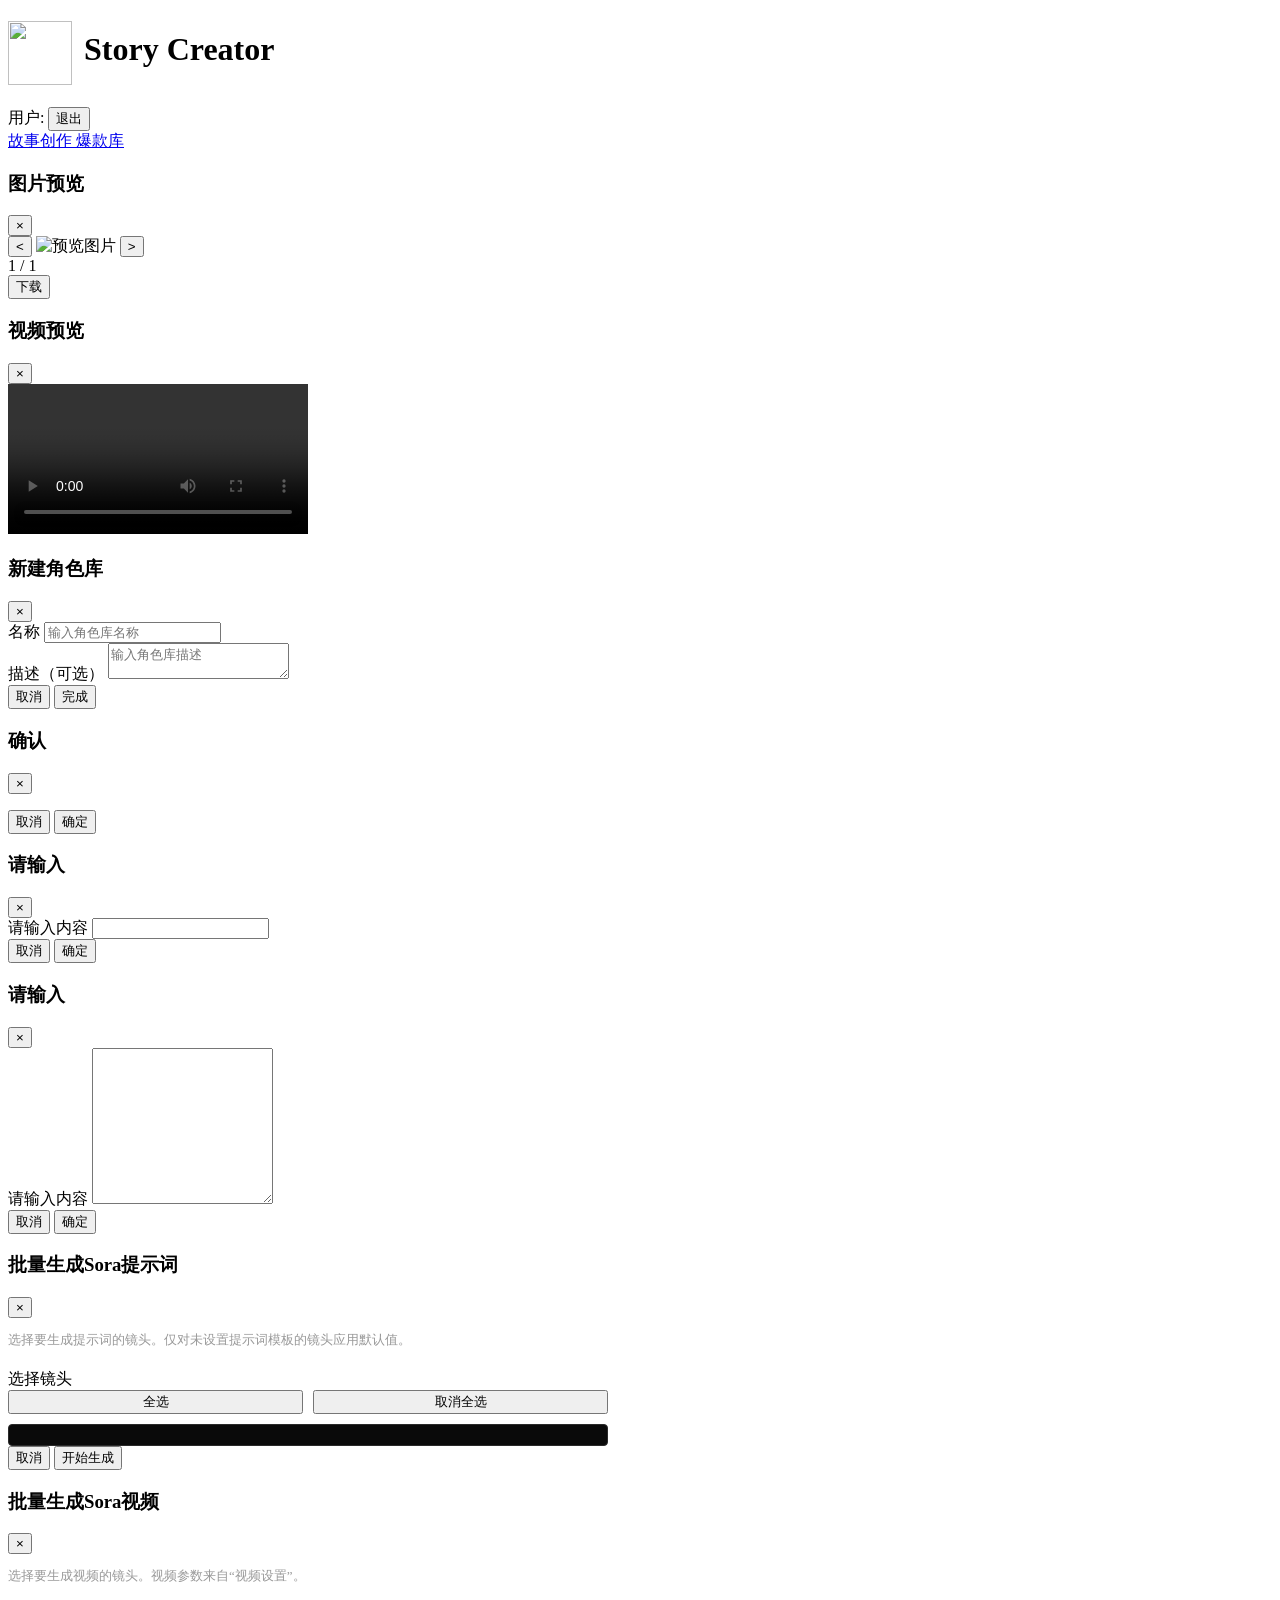
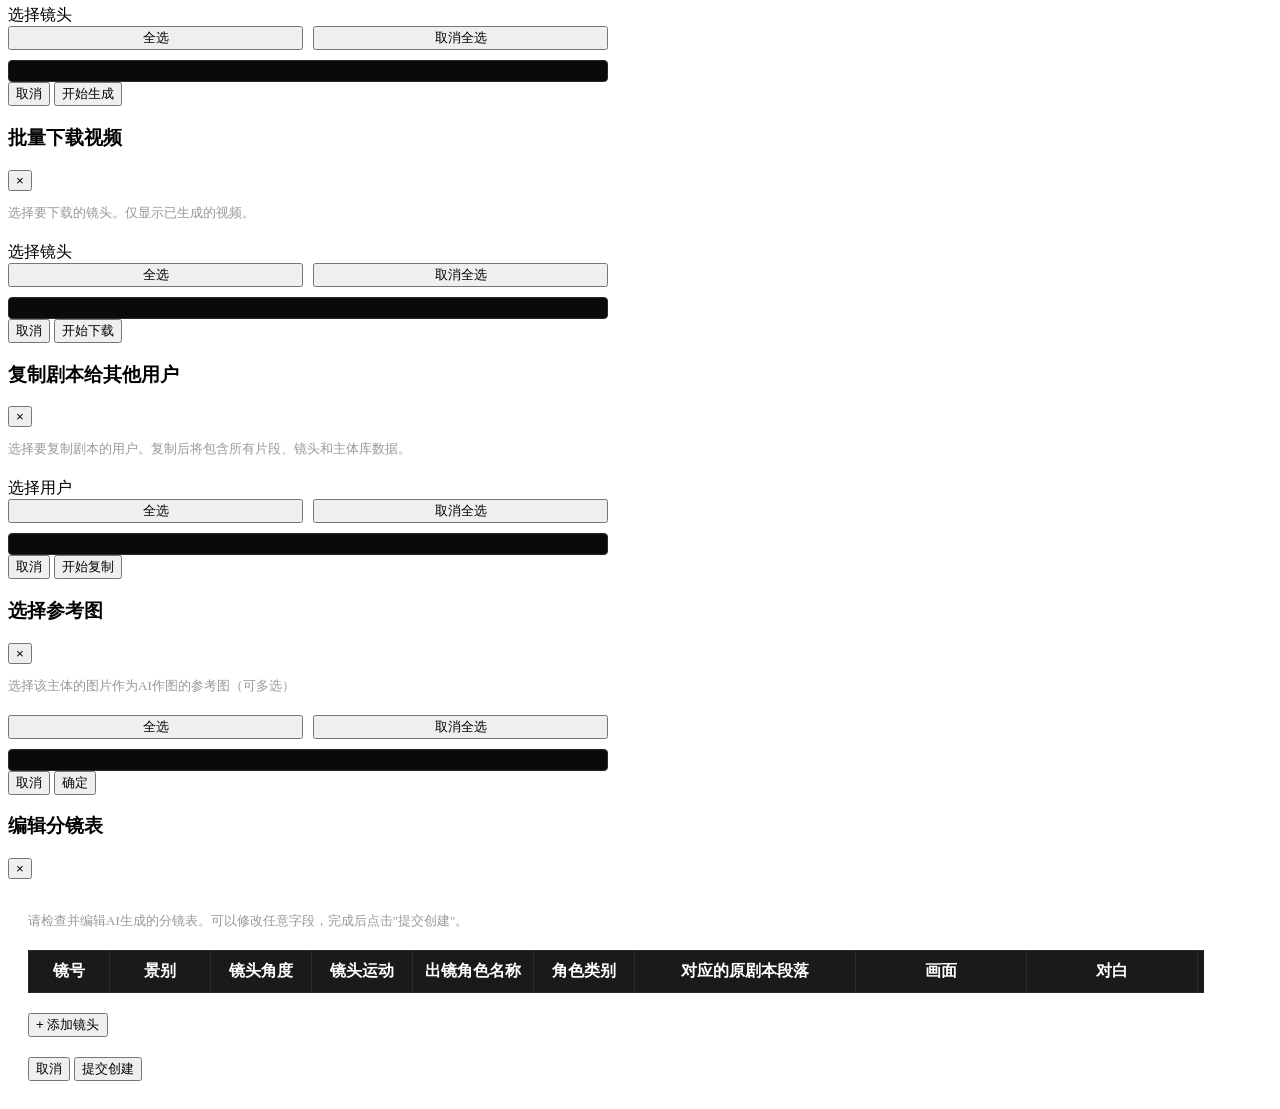
==== frontend/index.html @ c0c989f3 "Initial project backup" ====
<!DOCTYPE html>
<html lang="zh-CN">
<head>
    <meta charset="UTF-8">
    <meta name="viewport" content="width=device-width, initial-scale=1.0">
    <title>Story Creator</title>
    <link rel="icon" href="/static/icon_1.png" type="image/png">
    <link rel="stylesheet" href="/static/css/style.css">
</head>
<body>
    <!-- 顶部导航栏 -->
    <header class="header">
        <div class="header-left">
            <h1 class="header-title" id="headerTitle" style="cursor: pointer;"><img src="/static/icon_1.png" style="height:2em;width:2em;object-fit:contain;vertical-align:middle;margin-right:12px;">Story Creator</h1>
            <span class="header-subtitle" id="headerSubtitle"></span>
        </div>
        <div class="header-right">
            <div class="header-actions" id="headerActions"></div>
            <span class="username">用户: <span id="headerUsername"></span></span>
            <button class="logout-button" id="logoutButton">退出</button>
        </div>
    </header>

    <!-- 主容器 -->
    <div class="main-container">
        <!-- 侧边栏 -->
        <aside class="sidebar" id="sidebar">
            <nav class="sidebar-nav">
                <a href="#" class="nav-item active" data-view="my-scripts">
                    <span class="nav-text">故事创作</span>
                </a>
                <a href="#" class="nav-item" data-view="hit-dramas">
                    <span class="nav-text">爆款库</span>
                </a>
            </nav>
        </aside>

        <!-- 内容区域 -->
        <main class="content" id="content">
            <!-- 动态内容将在这里加载 -->
        </main>
    </div>

    <!-- 图片预览模态框 -->
    <div class="modal" id="imageModal">
        <div class="modal-content">
            <div class="modal-header">
                <h3 id="modalTitle">图片预览</h3>
                <button class="modal-close" id="modalClose">&times;</button>
            </div>
            <div class="modal-body">
                <button class="image-nav-button prev" id="prevImage">&lt;</button>
                <img id="modalImage" src="" alt="预览图片">
                <button class="image-nav-button next" id="nextImage">&gt;</button>
            </div>
            <div class="modal-footer">
                <span id="imageCounter">1 / 1</span>
                <div class="modal-actions">
                    <button class="modal-button download" id="downloadImage">下载</button>
                    <button class="modal-button delete" id="deleteImage" style="display: none;">删除</button>
                </div>
            </div>
        </div>
    </div>

    <!-- 视频预览模态框 -->
    <div class="modal" id="videoModal">
        <div class="modal-content video-modal-content">
            <div class="modal-header">
                <h3>视频预览</h3>
                <button class="modal-close" id="videoModalClose">&times;</button>
            </div>
            <div class="modal-body">
                <video id="videoModalPlayer" controls></video>
            </div>
        </div>
    </div>

    <!-- 角色库表单模态框 -->
    <div class="modal form-modal" id="libraryFormModal">
        <div class="modal-content">
            <div class="modal-header">
                <h3 id="libraryFormTitle">新建角色库</h3>
                <button class="modal-close" onclick="closeLibraryFormModal()">&times;</button>
            </div>
            <div class="modal-body">
                <div class="form-group">
                    <label class="form-label">名称</label>
                    <input type="text" class="form-input" id="libraryNameInput" placeholder="输入角色库名称">
                </div>
                <div class="form-group">
                    <label class="form-label">描述（可选）</label>
                    <textarea class="form-textarea" id="libraryDescInput" placeholder="输入角色库描述"></textarea>
                </div>
                <div class="modal-form-actions">
                    <button class="secondary-button" onclick="closeLibraryFormModal()">取消</button>
                    <button class="primary-button" onclick="submitLibraryForm()">完成</button>
                </div>
            </div>
        </div>
    </div>

    <!-- 确认对话框 -->
    <div class="modal confirm-modal" id="confirmModal">
        <div class="modal-content">
            <div class="modal-header">
                <h3 id="confirmTitle">确认</h3>
                <button class="modal-close" onclick="closeConfirmModal()">&times;</button>
            </div>
            <div class="modal-body">
                <p class="confirm-message" id="confirmMessage"></p>
                <div class="confirm-actions">
                    <button class="secondary-button" onclick="closeConfirmModal()">取消</button>
                    <button class="primary-button" id="confirmButton">确定</button>
                </div>
            </div>
        </div>
    </div>

    <!-- 输入对话框 -->
    <div class="modal form-modal" id="inputModal">
        <div class="modal-content">
            <div class="modal-header">
                <h3 id="inputModalTitle">请输入</h3>
                <button class="modal-close" onclick="closeInputModal()">&times;</button>
            </div>
            <div class="modal-body">
                <div class="form-group">
                    <label class="form-label" id="inputModalLabel">请输入内容</label>
                    <input type="text" class="form-input" id="inputModalValue" placeholder="">
                </div>
                <div class="modal-form-actions">
                    <button class="secondary-button" onclick="closeInputModal()">取消</button>
                    <button class="primary-button" id="inputModalConfirm">确定</button>
                </div>
            </div>
        </div>
    </div>

    <!-- 多行输入对话框 -->
    <div class="modal form-modal" id="textareaModal">
        <div class="modal-content">
            <div class="modal-header">
                <h3 id="textareaModalTitle">请输入</h3>
                <button class="modal-close" onclick="closeTextareaModal()">&times;</button>
            </div>
            <div class="modal-body">
                <div class="form-group">
                    <label class="form-label" id="textareaModalLabel">请输入内容</label>
                    <textarea class="form-textarea" id="textareaModalValue" rows="10" placeholder=""></textarea>
                </div>
                <div class="modal-form-actions">
                    <button class="secondary-button" onclick="closeTextareaModal()">取消</button>
                    <button class="primary-button" id="textareaModalConfirm">确定</button>
                </div>
            </div>
        </div>
    </div>

    <!-- 批量生成Sora提示词设置对话框 -->
    <div class="modal form-modal" id="batchGenerateModal">
        <div class="modal-content" style="max-width: 600px;">
            <div class="modal-header">
                <h3>批量生成Sora提示词</h3>
                <button class="modal-close" onclick="closeBatchGenerateModal()">&times;</button>
            </div>
            <div class="modal-body">
                <p style="color: #999; font-size: 13px; margin-bottom: 20px;">
                    选择要生成提示词的镜头。仅对未设置提示词模板的镜头应用默认值。
                </p>
                <div class="form-group">
                    <label class="form-label">选择镜头</label>
                    <div style="display: flex; gap: 10px; margin-bottom: 10px;">
                        <button class="secondary-button" style="flex: 1;" onclick="selectAllBatchShots()">全选</button>
                        <button class="secondary-button" style="flex: 1;" onclick="unselectAllBatchShots()">取消全选</button>
                    </div>
                    <div id="batchShotsList" style="max-height: 200px; overflow-y: auto; border: 1px solid #2a2a2a; border-radius: 4px; padding: 10px; background: #0a0a0a;">
                        <!-- 动态填充镜头列表 -->
                    </div>
                </div>
                <!-- 暂时注释：默认提示词模板选择（当前生成链路不实际使用该值） -->
                <!--
                <div class="form-group" style="margin-bottom: 0;">
                    <label class="form-label">默认提示词模板</label>
                    <select class="form-input" id="batchTemplateSelect">
                    </select>
                </div>
                -->
                <div class="modal-form-actions">
                    <button class="secondary-button" onclick="closeBatchGenerateModal()">取消</button>
                    <button class="primary-button" id="batchGenerateConfirm">开始生成</button>
                </div>
            </div>
        </div>
    </div>

    <!-- 批量生成Sora视频设置对话框 -->
    <div class="modal form-modal" id="batchGenerateVideoModal">
        <div class="modal-content" style="max-width: 600px;">
            <div class="modal-header">
                <h3>批量生成Sora视频</h3>
                <button class="modal-close" onclick="closeBatchGenerateVideoModal()">&times;</button>
            </div>
            <div class="modal-body">
                <p style="color: #999; font-size: 13px; margin-bottom: 20px;">
                    选择要生成视频的镜头。视频参数来自“视频设置”。
                </p>
                <div id="batchVideoSettingsSummary" style="font-size: 12px; color: #8d8d8d; margin-bottom: 12px;">
                    <!-- 动态填充当前视频设置 -->
                </div>
                <div class="form-group">
                    <label class="form-label">选择镜头</label>
                    <div style="display: flex; gap: 10px; margin-bottom: 10px;">
                        <button class="secondary-button" style="flex: 1;" onclick="selectAllBatchVideoShots()">全选</button>
                        <button class="secondary-button" style="flex: 1;" onclick="unselectAllBatchVideoShots()">取消全选</button>
                    </div>
                    <div id="batchVideoShotsList" style="max-height: 200px; overflow-y: auto; border: 1px solid #2a2a2a; border-radius: 4px; padding: 10px; background: #0a0a0a;">
                        <!-- 动态填充镜头列表 -->
                    </div>
                </div>
                <div class="modal-form-actions">
                    <button class="secondary-button" onclick="closeBatchGenerateVideoModal()">取消</button>
                    <button class="primary-button" id="batchGenerateVideoConfirm">开始生成</button>
                </div>
            </div>
        </div>
    </div>

    <!-- 批量下载视频设置对话框 -->
    <div class="modal form-modal" id="batchDownloadVideoModal">
        <div class="modal-content" style="max-width: 600px;">
            <div class="modal-header">
                <h3>批量下载视频</h3>
                <button class="modal-close" onclick="closeBatchDownloadVideoModal()">&times;</button>
            </div>
            <div class="modal-body">
                <p style="color: #999; font-size: 13px; margin-bottom: 20px;">
                    选择要下载的镜头。仅显示已生成的视频。
                </p>
                <div class="form-group">
                    <label class="form-label">选择镜头</label>
                    <div style="display: flex; gap: 10px; margin-bottom: 10px;">
                        <button class="secondary-button" style="flex: 1;" onclick="selectAllDownloadShots()">全选</button>
                        <button class="secondary-button" style="flex: 1;" onclick="unselectAllDownloadShots()">取消全选</button>
                    </div>
                    <div id="batchDownloadShotsList" style="max-height: 200px; overflow-y: auto; border: 1px solid #2a2a2a; border-radius: 4px; padding: 10px; background: #0a0a0a;">
                        <!-- 动态填充镜头列表 -->
                    </div>
                </div>
                <div id="batchDownloadProgress" style="display: none; margin-bottom: 15px;">
                    <div style="font-size: 12px; color: #8d8d8d; margin-bottom: 5px;">
                        正在下载：<span id="downloadProgressText">0/0</span>
                    </div>
                    <div style="width: 100%; height: 4px; background: #1a1a1a; border-radius: 2px; overflow: hidden;">
                        <div id="downloadProgressBar" style="height: 100%; background: #4caf50; width: 0%; transition: width 0.3s;"></div>
                    </div>
                </div>
                <div class="modal-form-actions">
                    <button class="secondary-button" onclick="closeBatchDownloadVideoModal()">取消</button>
                    <button class="primary-button" id="batchDownloadConfirm">开始下载</button>
                </div>
            </div>
        </div>
    </div>

    <!-- 复制剧本给用户的模态框 -->
    <div class="modal form-modal" id="copyScriptModal">
        <div class="modal-content" style="max-width: 600px;">
            <div class="modal-header">
                <h3>复制剧本给其他用户</h3>
                <button class="modal-close" onclick="closeCopyScriptModal()">&times;</button>
            </div>
            <div class="modal-body">
                <p style="color: #999; font-size: 13px; margin-bottom: 20px;">
                    选择要复制剧本的用户。复制后将包含所有片段、镜头和主体库数据。
                </p>
                <div class="form-group">
                    <label class="form-label">选择用户</label>
                    <div style="display: flex; gap: 10px; margin-bottom: 10px;">
                        <button class="secondary-button" style="flex: 1;" onclick="selectAllCopyUsers()">全选</button>
                        <button class="secondary-button" style="flex: 1;" onclick="unselectAllCopyUsers()">取消全选</button>
                    </div>
                    <div id="copyUsersList" style="max-height: 300px; overflow-y: auto; border: 1px solid #2a2a2a; border-radius: 4px; padding: 10px; background: #0a0a0a;">
                        <!-- 动态填充用户列表 -->
                    </div>
                </div>
                <div class="modal-form-actions">
                    <button class="secondary-button" onclick="closeCopyScriptModal()">取消</button>
                    <button class="primary-button" id="copyScriptConfirm">开始复制</button>
                </div>
            </div>
        </div>
    </div>

    <!-- AI作图参考图选择模态框 -->
    <div class="modal form-modal" id="aiReferenceImageModal">
        <div class="modal-content" style="max-width: 600px;">
            <div class="modal-header">
                <h3>选择参考图</h3>
                <button class="modal-close" onclick="closeAiReferenceImageModal()">&times;</button>
            </div>
            <div class="modal-body">
                <p style="color: #999; font-size: 13px; margin-bottom: 20px;">
                    选择该主体的图片作为AI作图的参考图（可多选）
                </p>
                <div class="form-group">
                    <div style="display: flex; gap: 10px; margin-bottom: 10px;">
                        <button class="secondary-button" style="flex: 1;" onclick="selectAllAiReferenceImages()">全选</button>
                        <button class="secondary-button" style="flex: 1;" onclick="unselectAllAiReferenceImages()">取消全选</button>
                    </div>
                    <div id="aiReferenceImageList" style="max-height: 400px; overflow-y: auto; border: 1px solid #2a2a2a; border-radius: 4px; padding: 10px; background: #0a0a0a;">
                        <!-- 动态填充图片列表 -->
                    </div>
                </div>
                <div class="modal-form-actions">
                    <button class="secondary-button" onclick="closeAiReferenceImageModal()">取消</button>
                    <button class="primary-button" id="aiReferenceImageConfirm" onclick="confirmAiReferenceImages()">确定</button>
                </div>
            </div>
        </div>
    </div>

    <!-- 分镜表编辑模态框 -->
    <div class="modal form-modal" id="storyboardEditModal">
        <div class="modal-content" style="max-width: 95vw; max-height: 90vh;">
            <div class="modal-header">
                <h3>编辑分镜表</h3>
                <button class="modal-close" onclick="closeStoryboardEditModal()">&times;</button>
            </div>
            <div class="modal-body" style="padding: 20px; overflow-y: auto; max-height: calc(90vh - 120px);">
                <p style="color: #999; font-size: 13px; margin-bottom: 20px;">
                    请检查并编辑AI生成的分镜表。可以修改任意字段，完成后点击"提交创建"。
                </p>
                <div style="overflow-x: auto;">
                    <table id="storyboardEditTable" style="width: 100%; border-collapse: collapse; background: #0a0a0a; color: #fff;">
                        <thead>
                            <tr style="background: #1a1a1a; position: sticky; top: 0; z-index: 1;">
                                <th style="padding: 10px; border: 1px solid #2a2a2a; min-width: 60px;">镜号</th>
                                <th style="padding: 10px; border: 1px solid #2a2a2a; min-width: 80px;">景别</th>
                                <th style="padding: 10px; border: 1px solid #2a2a2a; min-width: 80px;">镜头角度</th>
                                <th style="padding: 10px; border: 1px solid #2a2a2a; min-width: 80px;">镜头运动</th>
                                <th style="padding: 10px; border: 1px solid #2a2a2a; min-width: 100px;">出镜角色名称</th>
                                <th style="padding: 10px; border: 1px solid #2a2a2a; min-width: 80px;">角色类别</th>
                                <th style="padding: 10px; border: 1px solid #2a2a2a; min-width: 200px;">对应的原剧本段落</th>
                                <th style="padding: 10px; border: 1px solid #2a2a2a; min-width: 150px;">画面</th>
                                <th style="padding: 10px; border: 1px solid #2a2a2a; min-width: 150px;">对白</th>
                                <th style="padding: 10px; border: 1px solid #2a2a2a; min-width: 100px;">音效</th>
                                <th style="padding: 10px; border: 1px solid #2a2a2a; min-width: 80px;">转场</th>
                                <th style="padding: 10px; border: 1px solid #2a2a2a; min-width: 60px;">时长</th>
                                <th style="padding: 10px; border: 1px solid #2a2a2a; min-width: 80px;">操作</th>
                            </tr>
                        </thead>
                        <tbody id="storyboardEditTableBody">
                            <!-- 动态填充行 -->
                        </tbody>
                    </table>
                </div>
                <div style="margin-top: 20px; display: flex; gap: 10px;">
                    <button class="secondary-button" onclick="addStoryboardRow()">+ 添加镜头</button>
                </div>
                <div class="modal-form-actions" style="margin-top: 20px;">
                    <button class="secondary-button" onclick="closeStoryboardEditModal()">取消</button>
                    <button class="primary-button" onclick="submitStoryboard()">提交创建</button>
                </div>
            </div>
        </div>
    </div>

    <script src="/static/js/app.js"></script>
    <script src="/static/js/hit_dramas.js"></script>
</body>
</html>
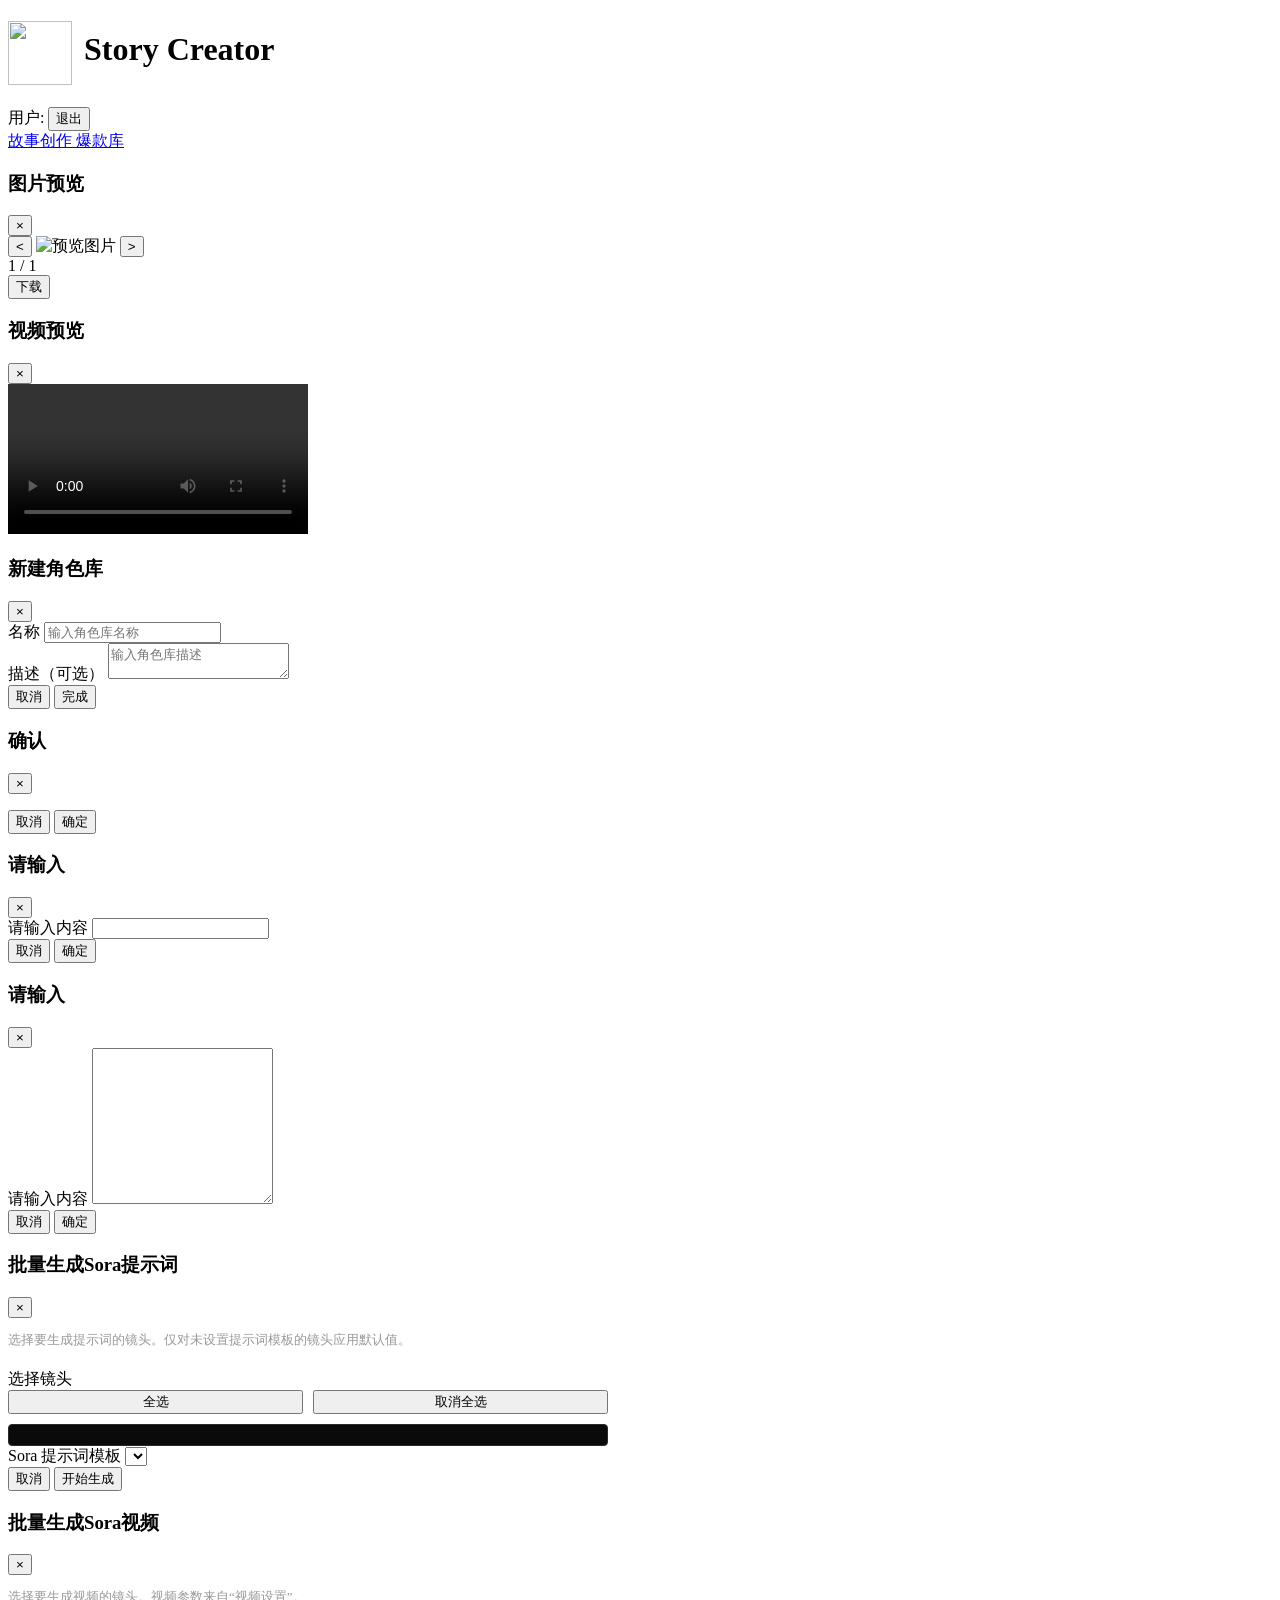
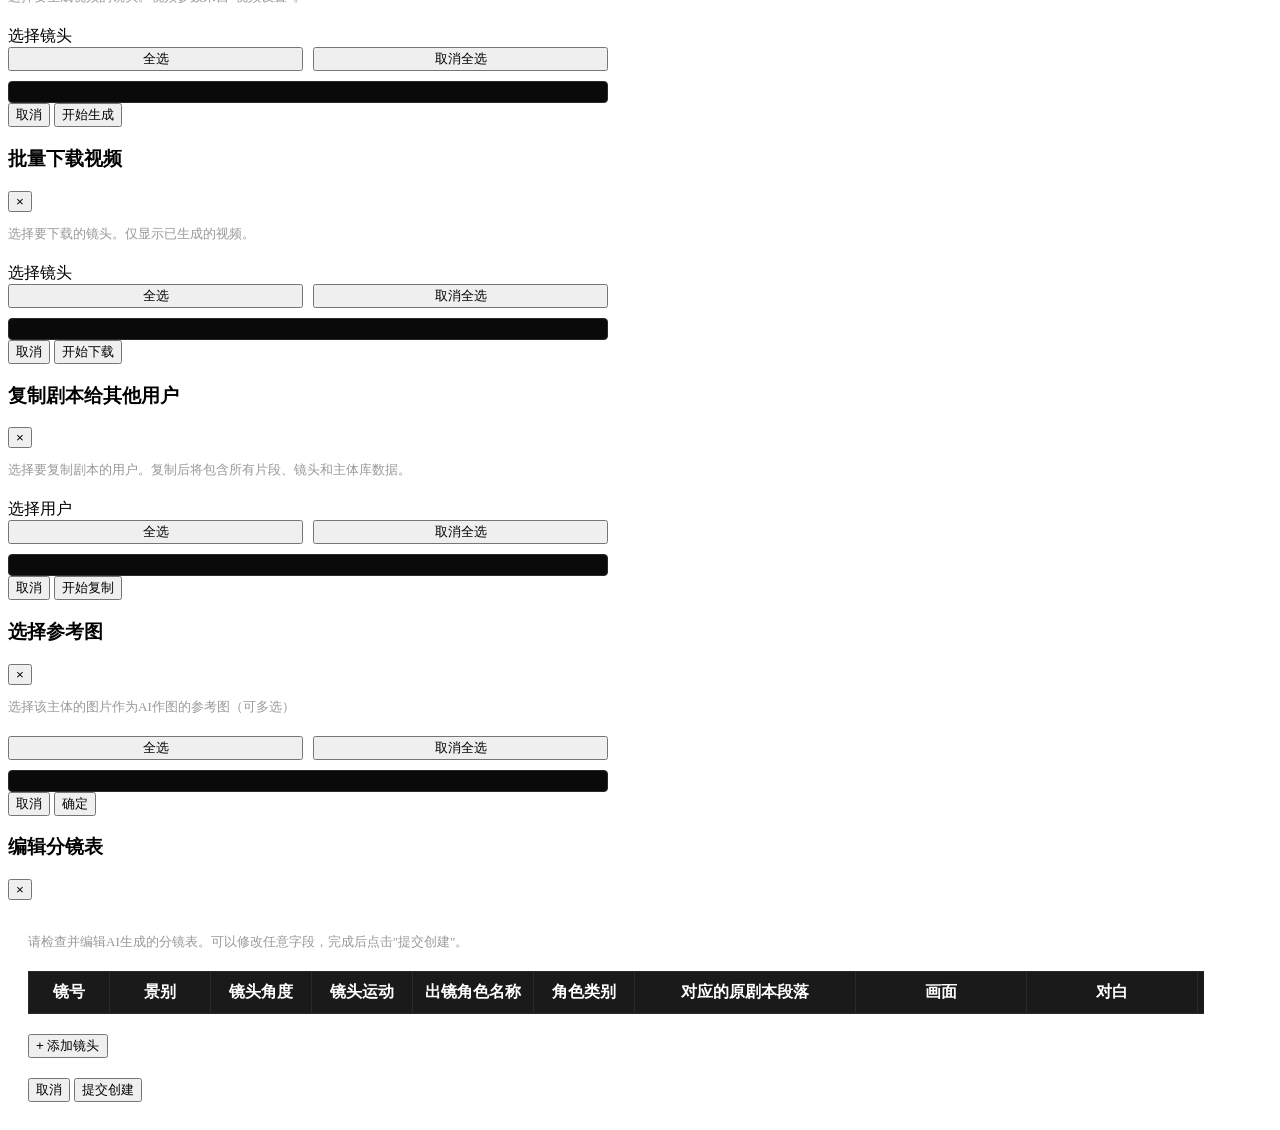
==== commit 678fa0b5: "Add legacy storyboard Sora prompt templates" ====
--- a/frontend/index.html
+++ b/frontend/index.html
@@ -178,14 +178,11 @@
                         <!-- 动态填充镜头列表 -->
                     </div>
                 </div>
-                <!-- 暂时注释：默认提示词模板选择（当前生成链路不实际使用该值） -->
-                <!--
                 <div class="form-group" style="margin-bottom: 0;">
-                    <label class="form-label">默认提示词模板</label>
-                    <select class="form-input" id="batchTemplateSelect">
+                    <label class="form-label">Sora 提示词模板</label>
+                    <select class="form-input" id="batchSoraPromptTemplateSelect">
                     </select>
                 </div>
-                -->
                 <div class="modal-form-actions">
                     <button class="secondary-button" onclick="closeBatchGenerateModal()">取消</button>
                     <button class="primary-button" id="batchGenerateConfirm">开始生成</button>
